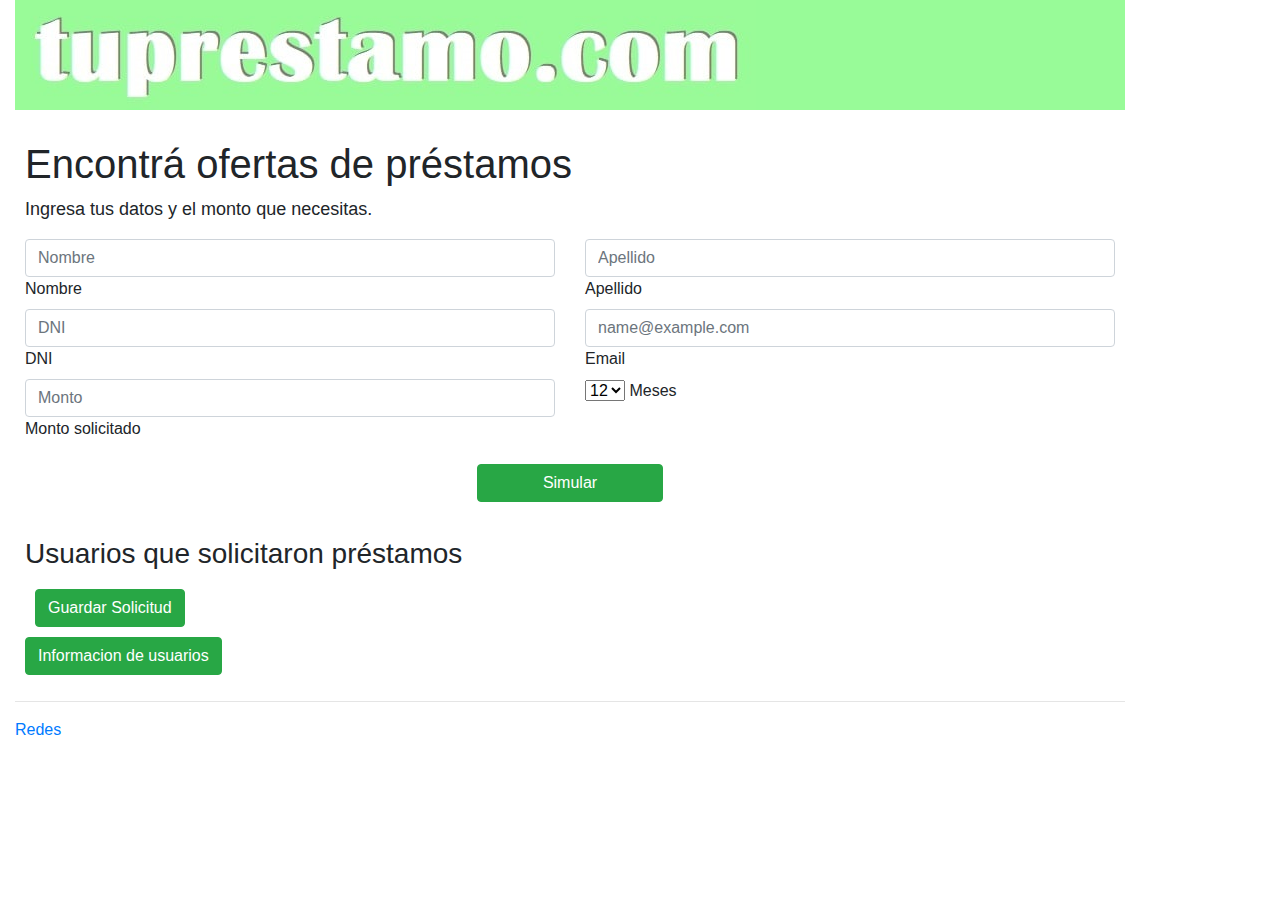
==== index.html @ b1f39bb0 "uso de animaciones con jquery, modelo no definitivo" ====
<!DOCTYPE html>
<html lang="en">
<head>
<meta charset="UTF-8">
<meta http-equiv="X-UA-Compatible" content="IE=edge">
<meta name="viewport" content="width=device-width, initial-scale=1.0">
<!-- CSS --><!-- Bootstrap -->
<link rel="stylesheet" href="css/index.css">
<link href="https://cdn.jsdelivr.net/npm/bootstrap@5.0.1/dist/css/bootstrap.min.css" rel="stylesheet" integrity="sha384-+0n0xVW2eSR5OomGNYDnhzAbDsOXxcvSN1TPprVMTNDbiYZCxYbOOl7+AMvyTG2x" crossorigin="anonymous">
<link rel="stylesheet" href="https://maxcdn.bootstrapcdn.com/bootstrap/4.5.2/css/bootstrap.min.css">  

<title>TuPrestamo.com</title>
</head>
<body class="container no-gutters">
<section class="foto no-gutters">
    <div class="col-6">
        <img src="img/logosimp-min.jpg" alt="logo tuprestamo.com">
    </div>
</section>
<main class="main no-gutters">
    <div class="calculator row g-2">
        <div class="usuarios col-12">
            <h1>Encontrá ofertas de préstamos</h1>
            <p>Ingresa tus datos y el monto que necesitas.</p>
        </div>
        <div class="usuarios col-6">                
            <div class="form-floating">
                <input type="text" class="form-control" id="nombre" placeholder="Nombre">
                <label for="nombre">Nombre</label>
            </div>
        </div>                    
        <div class="usuarios col-6">
            <div class="form-floating">
                <input type="text" class="form-control" id="apellido" placeholder="Apellido">
                <label for="apellido">Apellido</label>
            </div>
        </div>
        <div class="usuarios col-6">
            <div class="form-floating">
                <input type="number" class="form-control" id="dni" placeholder="DNI">
                <label for="number">DNI</label>
            </div>
        </div>
        <div class="usuarios col-6">
            <div class="form-floating">
                <input type="email" class="form-control" id="floatingInput" placeholder="name@example.com">
                <label for="floatingInput">Email</label>
            </div>
        </div>           
        <div class="usuarios col-6">                         
            <div class="form-floating">
                <input type="number" class="form-control" id="mntSlc" placeholder="Monto">
                <label for="mntSlc">Monto solicitado</label>
            </div>
        </div>
        <div class="usuarios col-6">
            <div class="form-floating">
                <select class="form-select" aria-label="Floating label select example" id="opcMes">
                    <option name="cuotas" value="12">12</option>
                    <option name="cuotas" value="18">18</option>
                    <option name="cuotas" value="24">24</option>
                    <option name="cuotas" value="30">30</option>
                    <option name="cuotas" value="36">36</option>
                    <option name="cuotas" value="42">42</option>
                    <option name="cuotas" value="48">48</option>
                </select>
                <label for="opcMes">Meses</label>
            </div>
        </div>          
    </div>
    <section class="contenedor">
        <h3>Usuarios que solicitaron préstamos</h3>
        <div class="hide row">
            <div class="col-8">                
                <div class="contenedorSolicitantes"></div>
            </div>
        </div>  
    </section> 
</main>
<footer>
    <hr>
    <ul>
        <li>
            <a href="#">Redes</a>
        </li>
    </ul>
</footer>
<script src="https://code.jquery.com/jquery-3.6.0.min.js" integrity="sha256-/xUj+3OJU5yExlq6GSYGSHk7tPXikynS7ogEvDej/m4=" crossorigin="anonymous"></script>
<script src="js/index.js"></script>
<!-- <script src="js/nuevo.js"></script> -->

<!-- Bootstrap -->
<script src="https://cdnjs.cloudflare.com/ajax/libs/popper.js/1.16.0/umd/popper.min.js"></script>
<script src="https://ajax.googleapis.com/ajax/libs/jquery/3.5.1/jquery.min.js"></script>
<script src="https://maxcdn.bootstrapcdn.com/bootstrap/4.5.2/js/bootstrap.min.js"></script>
</body>
</html>
---- css/index.css ----
*{
    margin:0%;
    Padding:0%;}
body {
    height: 100%;
    width: 100%;   
}
html {
    margin: 0 !important;
    padding: 0 !important;
}
.padding {
    padding: 0 !important;
}
.foto {
    background-color: rgb(152, 251, 152);
}
.main {  
    padding: 10px;  
    background-color: white;  
}
.calculator {
    display: flex;
    justify-content: space-around;
    margin: 20px;
}
li {
    list-style-type: none;
}
.form-check-label {
    padding: 10px 20px;
}
p {
    margin: 10px 0px 0px 0px;
    font-family: 'Trebuchet MS', 'Lucida Sans Unicode', 'Lucida Grande', 'Lucida Sans', Arial, sans-serif;
    font-size: 18px;
}
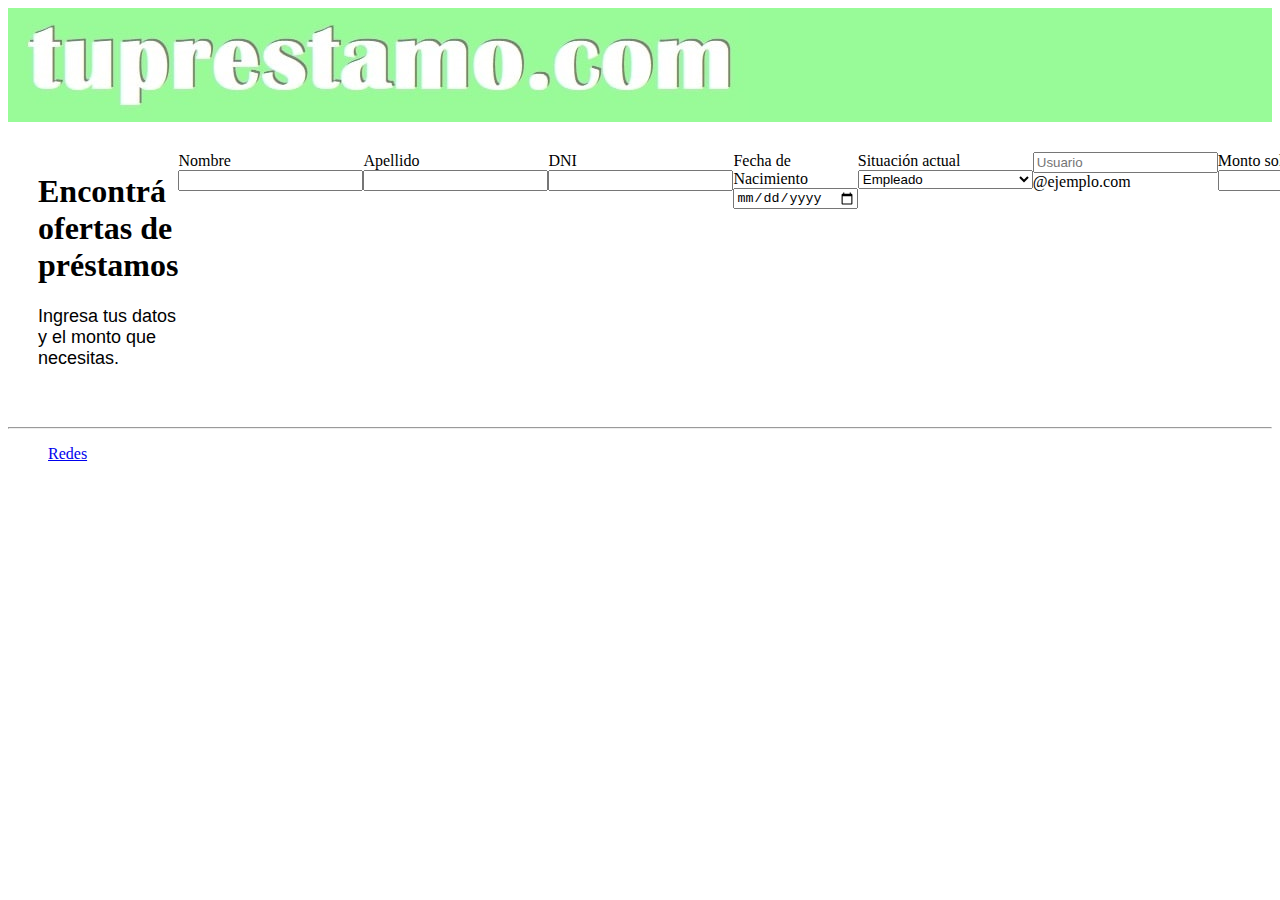
==== commit ae46e2bd: "agregue modal al html. corregi append para que funcione en modal, a revisar. uso de localstorage par" ====
--- a/index.html
+++ b/index.html
@@ -5,57 +5,100 @@
 <meta http-equiv="X-UA-Compatible" content="IE=edge">
 <meta name="viewport" content="width=device-width, initial-scale=1.0">
 <!-- CSS --><!-- Bootstrap -->
+<link rel="stylesheet" href="https://cdn.jsdelivr.net/npm/bootstrap@4.6.0/dist/css/bootstrap.min.css" integrity="sha384-B0vP5xmATw1+K9KRQjQERJvTumQW0nPEzvF6L/Z6nronJ3oUOFUFpCjEUQouq2+l" crossorigin="anonymous">
 <link rel="stylesheet" href="css/index.css">
-<link href="https://cdn.jsdelivr.net/npm/bootstrap@5.0.1/dist/css/bootstrap.min.css" rel="stylesheet" integrity="sha384-+0n0xVW2eSR5OomGNYDnhzAbDsOXxcvSN1TPprVMTNDbiYZCxYbOOl7+AMvyTG2x" crossorigin="anonymous">
-<link rel="stylesheet" href="https://maxcdn.bootstrapcdn.com/bootstrap/4.5.2/css/bootstrap.min.css">  
 
 <title>TuPrestamo.com</title>
 </head>
-<body class="container no-gutters">
-<section class="foto no-gutters">
+<body class="container m-0">
+<nav>
+        <link rel="stylesheet" href="index.html">
+        <link rel="stylesheet" href="search.html">
+    </nav>
+<section class="foto">
     <div class="col-6">
         <img src="img/logosimp-min.jpg" alt="logo tuprestamo.com">
-    </div>
-</section>
-<main class="main no-gutters">
-    <div class="calculator row g-2">
+    </div>    
+</section>    
+<main class="main m-0">
+    <div class="calculator row">
         <div class="usuarios col-12">
-            <h1>Encontrá ofertas de préstamos</h1>
-            <p>Ingresa tus datos y el monto que necesitas.</p>
+            <div id="saludo">
+                <h1>Encontrá ofertas de préstamos</h1>
+                <p>Ingresa tus datos y el monto que necesitas.</p>
+            </div>
         </div>
-        <div class="usuarios col-6">                
-            <div class="form-floating">
-                <input type="text" class="form-control" id="nombre" placeholder="Nombre">
-                <label for="nombre">Nombre</label>
+        <div class="usuarios col-6"> 
+            <div class="input-group mb-3">
+                <div class="input-group-prepend">
+                  <span class="input-group-text" id="inputGroup-sizing-default">Nombre</span>
+                </div>
+                <input type="text" id="nombre" class="form-control" aria-label="Sizing example input" aria-describedby="inputGroup-sizing-default" required>
             </div>
         </div>                    
         <div class="usuarios col-6">
-            <div class="form-floating">
-                <input type="text" class="form-control" id="apellido" placeholder="Apellido">
-                <label for="apellido">Apellido</label>
+            <div class="input-group mb-3">
+                <div class="input-group-prepend">
+                  <span class="input-group-text" id="inputGroup-sizing-default">Apellido</span>
+                </div>
+                <input type="text" id="apellido" class="form-control" aria-label="Sizing example input" aria-describedby="inputGroup-sizing-default" required>
             </div>
         </div>
         <div class="usuarios col-6">
-            <div class="form-floating">
-                <input type="number" class="form-control" id="dni" placeholder="DNI">
-                <label for="number">DNI</label>
+            <div class="input-group mb-3">
+                <div class="input-group-prepend">
+                  <span class="input-group-text" id="inputGroup-sizing-default">DNI</span>
+                </div>
+                <input type="number" id="dni" class="form-control" aria-label="Sizing example input" aria-describedby="inputGroup-sizing-default" required>
+            </div>
+        </div> 
+        <div class="usuarios col-6">
+            <div class="input-group mb-3">
+                <div class="input-group-prepend">
+                  <span class="input-group-text" id="inputGroup-sizing-default">Fecha de Nacimiento</span>
+                </div>
+                <input type="date" id="ncmt" class="form-control" aria-label="Sizing example input" aria-describedby="inputGroup-sizing-default" required>
+            </div>
+        </div>          
+        <div class="usuarios col-6">
+            <div class="input-group mb-3">
+                <div class="input-group-prepend">
+                  <label class="input-group-text" for="inputGroupSelect01" required>Situación actual</label>
+                </div>
+                <select class="custom-select" id="inputGroupSelect01">
+                    <option name="situacion" value="empleado">Empleado</option>
+                    <option name="situacion" value="publico">Empleado Público</option>
+                    <option name="situacion" value="monotributo">Monotributista</option>
+                    <option name="situacion" value="independiente">Trabajador Independiente</option>
+                    <option name="situacion" value="jubilado">Jubilado</option>
+                    <option name="situacion" value="autonomo">Autónomo</option>
+                    <option name="situacion" value="desempleado">Desempleado</option>
+                    <option name="situacion" value="otro">Otro</option>
+                </select>
+              </div>
+        </div>
+        <div class="usuarios col-6">
+            <div class="input-group mb-3">
+                <input type="text" id="mail" class="form-control" placeholder="Usuario" aria-label="Recipient's username" aria-describedby="basic-addon2" required>
+                <div class="input-group-append">
+                  <span class="input-group-text" id="basic-addon2">@ejemplo.com</span>
+                </div>
+              </div>
+        </div>           
+        <div class="usuarios col-6">
+            <div class="input-group mb-3">
+                <div class="input-group-prepend">
+                  <span class="input-group-text" id="inputGroup-sizing-default">Monto solicitado</span>
+                </div>
+                <input type="number" id="mntSlc" class="form-control" aria-label="Sizing example input" aria-describedby="inputGroup-sizing-default" required>
             </div>
         </div>
         <div class="usuarios col-6">
-            <div class="form-floating">
-                <input type="email" class="form-control" id="floatingInput" placeholder="name@example.com">
-                <label for="floatingInput">Email</label>
-            </div>
-        </div>           
-        <div class="usuarios col-6">                         
-            <div class="form-floating">
-                <input type="number" class="form-control" id="mntSlc" placeholder="Monto">
-                <label for="mntSlc">Monto solicitado</label>
-            </div>
-        </div>
-        <div class="usuarios col-6">
-            <div class="form-floating">
-                <select class="form-select" aria-label="Floating label select example" id="opcMes">
+            <div class="input-group mb-3">
+                <div class="input-group-prepend">
+                  <label class="input-group-text" for="inputGroupSelect01" id="opcMes" required>Meses</label>
+                </div>
+                <select class="custom-select" id="inputGroupSelect01">
                     <option name="cuotas" value="12">12</option>
                     <option name="cuotas" value="18">18</option>
                     <option name="cuotas" value="24">24</option>
@@ -64,18 +107,34 @@
                     <option name="cuotas" value="42">42</option>
                     <option name="cuotas" value="48">48</option>
                 </select>
-                <label for="opcMes">Meses</label>
             </div>
-        </div>          
+        
     </div>
-    <section class="contenedor">
-        <h3>Usuarios que solicitaron préstamos</h3>
-        <div class="hide row">
-            <div class="col-8">                
-                <div class="contenedorSolicitantes"></div>
+    <div class="row">
+        <button id="btn" type="button" data-toggle="modal" data-target="#staticBackdrop" class="btn btn-success col" value="Simular" style="margin: 15px 0px;">Simular</button>
+    </div>  
+   
+  <div class="modalbox">
+    <div class="modal fade" id="staticBackdrop" data-backdrop="static" data-keyboard="false" tabindex="-1" aria-labelledby="staticBackdropLabel" aria-hidden="true">
+        <div class="modal-dialog">
+          <div class="modal-content">
+            <div class="modal-header">
+              <h5 class="modal-title" id="staticBackdropLabel">Solicitud de préstamo</h5>
+              <button type="button" class="close" data-dismiss="modal" aria-label="Close">
+                <span aria-hidden="true">&times;</span>
+              </button>
             </div>
-        </div>  
-    </section> 
+            <div id="datos" class="modal-body"></div>
+            <div class="modal-footer">
+                <button type="button" id="btnC" class="btnDatos btn btn-secondary" data-dismiss="modal">Cerrar</button>
+                <button type="button" id="btnG" class="btnDatos btn btn-primary" data-dismiss="modal">Guardar</button>
+            </div>
+          </div>
+        </div>
+    </div>
+  </div>
+
+</div>
 </main>
 <footer>
     <hr>
@@ -86,8 +145,8 @@
     </ul>
 </footer>
 <script src="https://code.jquery.com/jquery-3.6.0.min.js" integrity="sha256-/xUj+3OJU5yExlq6GSYGSHk7tPXikynS7ogEvDej/m4=" crossorigin="anonymous"></script>
-<script src="js/index.js"></script>
-<!-- <script src="js/nuevo.js"></script> -->
+<!-- <script src="js/index.js"></script> -->
+<script src="nuevo.js"></script>
 
 <!-- Bootstrap -->
 <script src="https://cdnjs.cloudflare.com/ajax/libs/popper.js/1.16.0/umd/popper.min.js"></script>
--- a/css/index.css
+++ b/css/index.css
@@ -1,4 +1,4 @@
-*{
+/* *{
     margin:0%;
     Padding:0%;}
 body {
@@ -11,7 +11,7 @@
 }
 .padding {
     padding: 0 !important;
-}
+} */
 .foto {
     background-color: rgb(152, 251, 152);
 }
@@ -34,4 +34,7 @@
     margin: 10px 0px 0px 0px;
     font-family: 'Trebuchet MS', 'Lucida Sans Unicode', 'Lucida Grande', 'Lucida Sans', Arial, sans-serif;
     font-size: 18px;
+}
+#saludo {
+    margin-bottom: 20px;
 }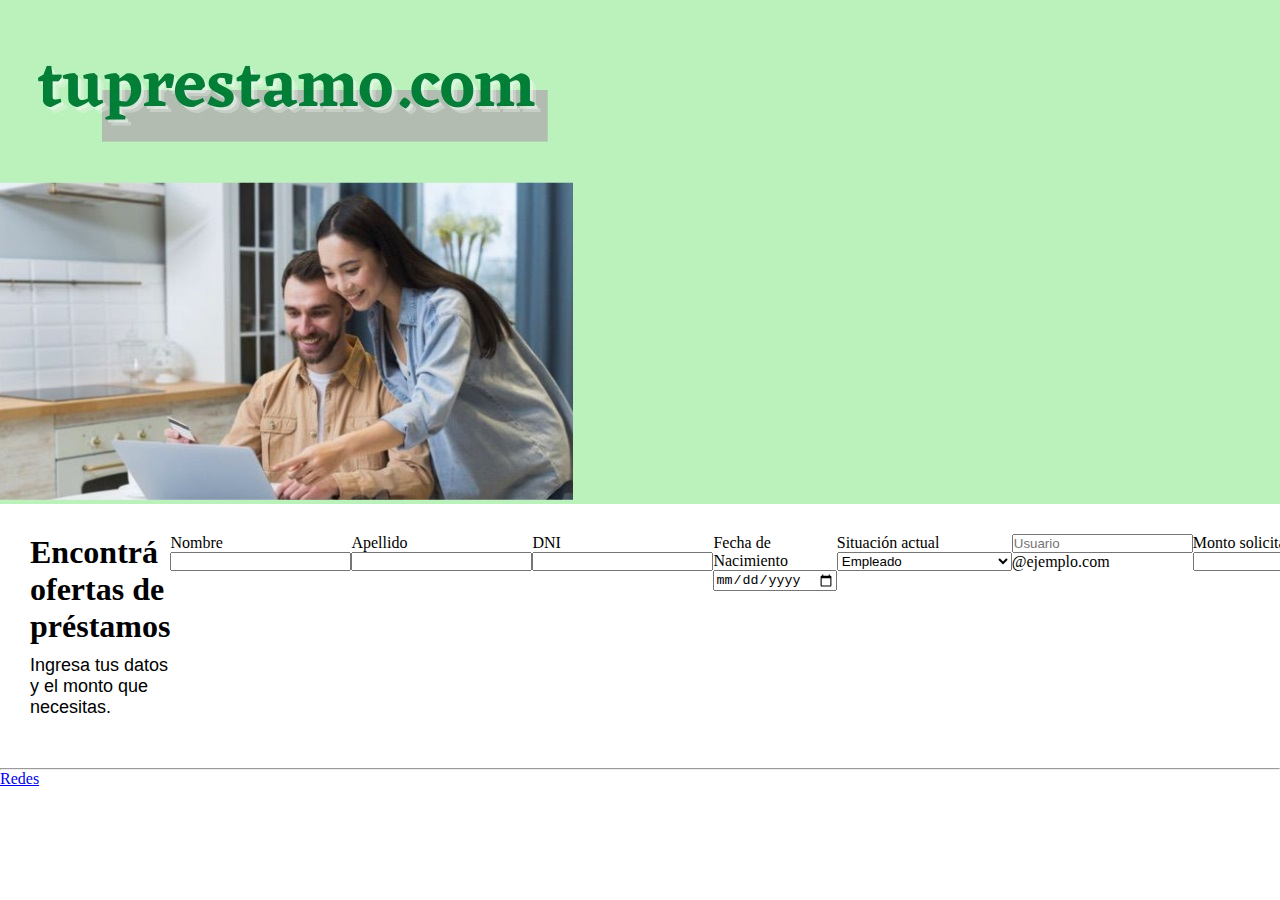
==== commit 2f88471c: "mejore css de" ====
--- a/index.html
+++ b/index.html
@@ -10,17 +10,17 @@
 
 <title>TuPrestamo.com</title>
 </head>
-<body class="container m-0">
+<body class="contenedor row">
 <nav>
-        <link rel="stylesheet" href="index.html">
-        <link rel="stylesheet" href="search.html">
-    </nav>
-<section class="foto">
-    <div class="col-6">
-        <img src="img/logosimp-min.jpg" alt="logo tuprestamo.com">
+    <link rel="stylesheet" href="index.html">
+    <link rel="stylesheet" href="search.html">
+</nav>
+<section class="foto col-6">
+    <div>
+        <img src="img/presta-logo.jpg" alt="logo tuprestamo.com">
     </div>    
 </section>    
-<main class="main m-0">
+<main class="principal col-6">
     <div class="calculator row">
         <div class="usuarios col-12">
             <div id="saludo">
@@ -136,7 +136,7 @@
 
 </div>
 </main>
-<footer>
+<foote class="row">
     <hr>
     <ul>
         <li>
--- a/css/index.css
+++ b/css/index.css
@@ -1,21 +1,15 @@
-/* *{
-    margin:0%;
-    Padding:0%;}
+*{
+    margin:0;
+    padding:0;
+}
 body {
     height: 100%;
     width: 100%;   
 }
-html {
-    margin: 0 !important;
-    padding: 0 !important;
+.foto {
+    background-color: rgb(187, 242, 187);
 }
-.padding {
-    padding: 0 !important;
-} */
-.foto {
-    background-color: rgb(152, 251, 152);
-}
-.main {  
+.principal {  
     padding: 10px;  
     background-color: white;  
 }
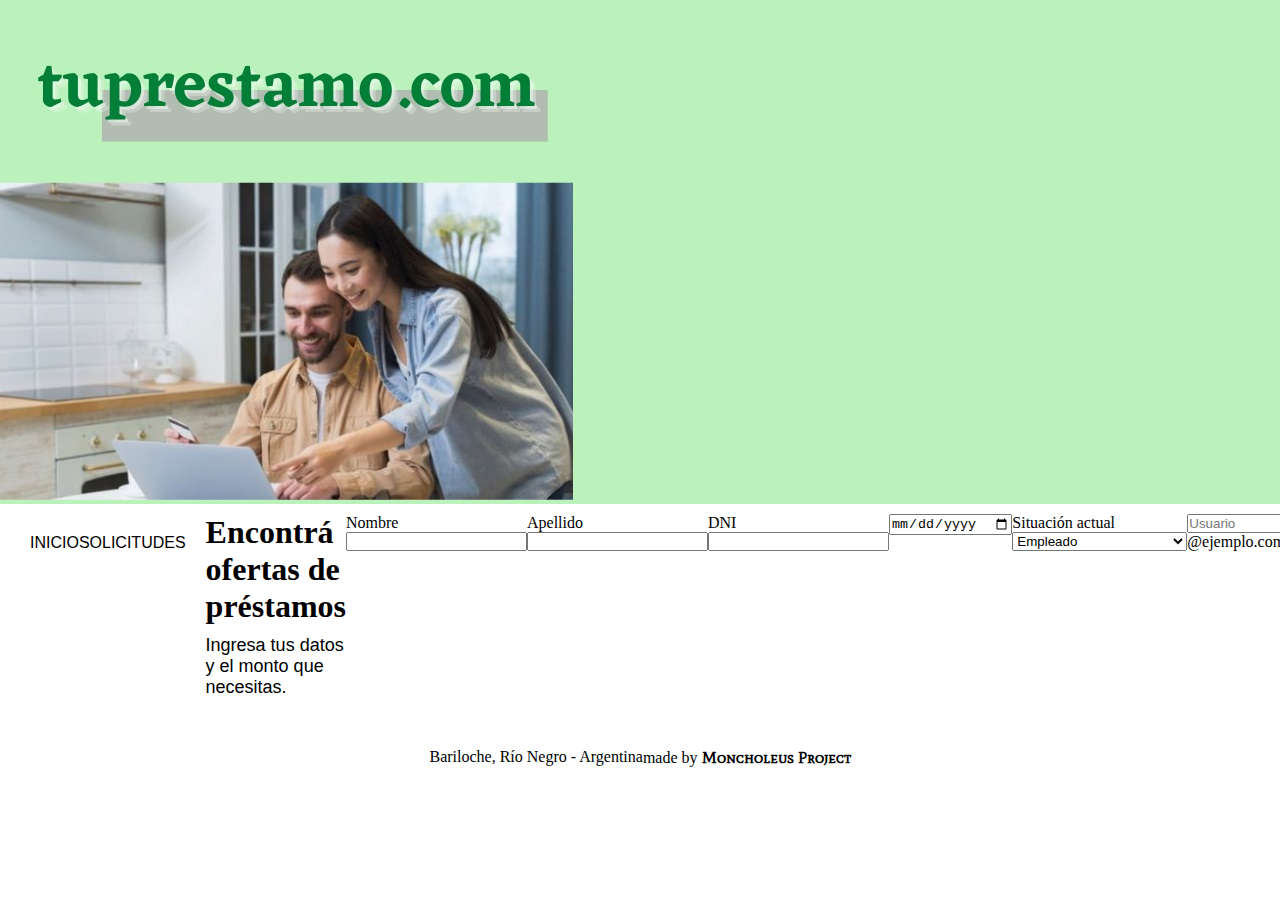
==== commit 323d76ff: "mejoras en css y html" ====
--- a/index.html
+++ b/index.html
@@ -4,6 +4,9 @@
 <meta charset="UTF-8">
 <meta http-equiv="X-UA-Compatible" content="IE=edge">
 <meta name="viewport" content="width=device-width, initial-scale=1.0">
+<!-- Font -->
+<link rel="preconnect" href="https://fonts.gstatic.com">
+<link href="https://fonts.googleapis.com/css2?family=Mate+SC&display=swap" rel="stylesheet">
 <!-- CSS --><!-- Bootstrap -->
 <link rel="stylesheet" href="https://cdn.jsdelivr.net/npm/bootstrap@4.6.0/dist/css/bootstrap.min.css" integrity="sha384-B0vP5xmATw1+K9KRQjQERJvTumQW0nPEzvF6L/Z6nronJ3oUOFUFpCjEUQouq2+l" crossorigin="anonymous">
 <link rel="stylesheet" href="css/index.css">
@@ -11,10 +14,6 @@
 <title>TuPrestamo.com</title>
 </head>
 <body class="contenedor row">
-<nav>
-    <link rel="stylesheet" href="index.html">
-    <link rel="stylesheet" href="search.html">
-</nav>
 <section class="foto col-6">
     <div>
         <img src="img/presta-logo.jpg" alt="logo tuprestamo.com">
@@ -22,10 +21,16 @@
 </section>    
 <main class="principal col-6">
     <div class="calculator row">
+        <div class="col-12">
+            <ul class="enlace">                
+                <li class="col-2"><a href="index.html">Inicio</a></li>
+                <li class="col-2"><a href="search.html">Solicitudes</a></li>
+            </ul>
+        </div>
         <div class="usuarios col-12">
             <div id="saludo">
                 <h1>Encontrá ofertas de préstamos</h1>
-                <p>Ingresa tus datos y el monto que necesitas.</p>
+                <p id="ingreso">Ingresa tus datos y el monto que necesitas.</p>
             </div>
         </div>
         <div class="usuarios col-6"> 
@@ -55,7 +60,7 @@
         <div class="usuarios col-6">
             <div class="input-group mb-3">
                 <div class="input-group-prepend">
-                  <span class="input-group-text" id="inputGroup-sizing-default">Fecha de Nacimiento</span>
+                  <!-- <span class="input-group-text" id="inputGroup-sizing-default">Fecha de Nacimiento</span> -->
                 </div>
                 <input type="date" id="ncmt" class="form-control" aria-label="Sizing example input" aria-describedby="inputGroup-sizing-default" required>
             </div>
@@ -88,7 +93,7 @@
         <div class="usuarios col-6">
             <div class="input-group mb-3">
                 <div class="input-group-prepend">
-                  <span class="input-group-text" id="inputGroup-sizing-default">Monto solicitado</span>
+                  <span class="input-group-text" id="inputGroup-sizing-default">Monto</span>
                 </div>
                 <input type="number" id="mntSlc" class="form-control" aria-label="Sizing example input" aria-describedby="inputGroup-sizing-default" required>
             </div>
@@ -136,13 +141,13 @@
 
 </div>
 </main>
-<foote class="row">
-    <hr>
-    <ul>
-        <li>
-            <a href="#">Redes</a>
-        </li>
-    </ul>
+<footer class="col-12">
+    <div>
+        <ul class="enlace row">
+            <li class="col-3">Bariloche, Río Negro - Argentina</li>
+            <li class="col-3">made by <span class="mp">Moncholeus Project</span></li>
+        </ul>
+    </div>
 </footer>
 <script src="https://code.jquery.com/jquery-3.6.0.min.js" integrity="sha256-/xUj+3OJU5yExlq6GSYGSHk7tPXikynS7ogEvDej/m4=" crossorigin="anonymous"></script>
 <!-- <script src="js/index.js"></script> -->
--- a/css/index.css
+++ b/css/index.css
@@ -1,10 +1,25 @@
-*{
+/* Parece mas chico pero no hay scroll horizontal *{
     margin:0;
     padding:0;
 }
 body {
     height: 100%;
     width: 100%;   
+} */
+/* Copiado de MP */
+* {
+    box-sizing: border-box;
+    margin: 0;
+    padding: 0;
+}
+html {
+    height: 100%;
+}
+body {
+    min-height: 100%;
+}
+.container > * {
+    padding: 10px;
 }
 .foto {
     background-color: rgb(187, 242, 187);
@@ -16,15 +31,32 @@
 .calculator {
     display: flex;
     justify-content: space-around;
-    margin: 20px;
+}
+.enlace {
+    display: flex;
+    flex-direction: row;
+    justify-content: center;
+    margin: 20px 20px;
 }
 li {
-    list-style-type: none;
+    list-style: none;    
 }
-.form-check-label {
-    padding: 10px 20px;
+li a {
+    text-decoration: none;
+    text-transform: uppercase;
+    color: black;
+    font-family: 'Trebuchet MS', 'Lucida Sans Unicode', 'Lucida Grande', 'Lucida Sans', Arial, sans-serif;
 }
-p {
+a:hover {
+    text-shadow: 2px 2px 4px gray;
+    color: black;
+}
+.mp {
+    font-family: 'Mate SC', serif;
+    text-transform: none;
+    font-weight: bold;
+}
+#ingreso {
     margin: 10px 0px 0px 0px;
     font-family: 'Trebuchet MS', 'Lucida Sans Unicode', 'Lucida Grande', 'Lucida Sans', Arial, sans-serif;
     font-size: 18px;
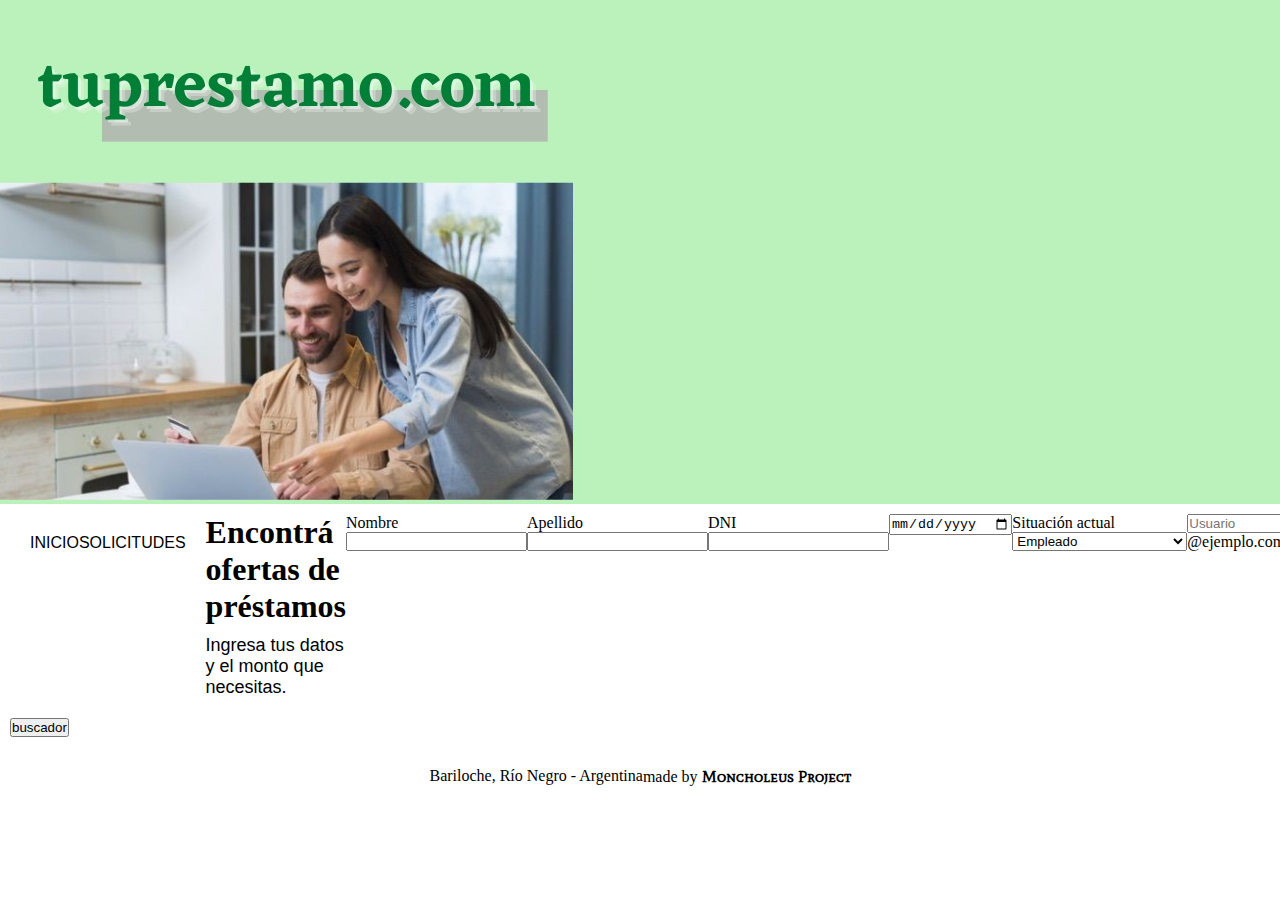
==== commit 2fbe1e1b: "uso de local storage, guardado y borrado de info ahi" ====
--- a/index.html
+++ b/index.html
@@ -20,134 +20,136 @@
     </div>    
 </section>    
 <main class="principal col-6">
+  <form action="" method="POST">
     <div class="calculator row">
-        <div class="col-12">
-            <ul class="enlace">                
-                <li class="col-2"><a href="index.html">Inicio</a></li>
-                <li class="col-2"><a href="search.html">Solicitudes</a></li>
-            </ul>
+      <div class="col-12">
+        <ul class="enlace">
+          <li class="col-2"><a href="index.html">Inicio</a></li>
+          <li class="col-2"><a href="search.html">Solicitudes</a></li>
+        </ul>
+      </div>
+      <div class="usuarios col-12">
+        <div id="saludo">
+          <h1>Encontrá ofertas de préstamos</h1>
+          <p id="ingreso">Ingresa tus datos y el monto que necesitas.</p>
         </div>
-        <div class="usuarios col-12">
-            <div id="saludo">
-                <h1>Encontrá ofertas de préstamos</h1>
-                <p id="ingreso">Ingresa tus datos y el monto que necesitas.</p>
-            </div>
+      </div>
+      <div class="form-group usuarios col-6">
+        <div class="input-group mb-3">
+          <div class="input-group-prepend">
+            <span class="input-group-text" id="inputGroup-sizing-default">Nombre</span>
+          </div>
+          <input type="text" id="nombre" class="form-control" aria-label="Sizing example input" aria-describedby="inputGroup-sizing-default" required>
         </div>
-        <div class="usuarios col-6"> 
-            <div class="input-group mb-3">
-                <div class="input-group-prepend">
-                  <span class="input-group-text" id="inputGroup-sizing-default">Nombre</span>
-                </div>
-                <input type="text" id="nombre" class="form-control" aria-label="Sizing example input" aria-describedby="inputGroup-sizing-default" required>
-            </div>
-        </div>                    
-        <div class="usuarios col-6">
-            <div class="input-group mb-3">
-                <div class="input-group-prepend">
-                  <span class="input-group-text" id="inputGroup-sizing-default">Apellido</span>
-                </div>
-                <input type="text" id="apellido" class="form-control" aria-label="Sizing example input" aria-describedby="inputGroup-sizing-default" required>
-            </div>
+      </div>
+      <div class="form-group usuarios col-6">
+        <div class="input-group mb-3">
+          <div class="input-group-prepend">
+            <span class="input-group-text" id="inputGroup-sizing-default">Apellido</span>
+          </div>
+          <input type="text" id="apellido" class="form-control" aria-label="Sizing example input" aria-describedby="inputGroup-sizing-default" required>
         </div>
-        <div class="usuarios col-6">
-            <div class="input-group mb-3">
-                <div class="input-group-prepend">
-                  <span class="input-group-text" id="inputGroup-sizing-default">DNI</span>
-                </div>
-                <input type="number" id="dni" class="form-control" aria-label="Sizing example input" aria-describedby="inputGroup-sizing-default" required>
-            </div>
-        </div> 
-        <div class="usuarios col-6">
-            <div class="input-group mb-3">
-                <div class="input-group-prepend">
-                  <!-- <span class="input-group-text" id="inputGroup-sizing-default">Fecha de Nacimiento</span> -->
-                </div>
-                <input type="date" id="ncmt" class="form-control" aria-label="Sizing example input" aria-describedby="inputGroup-sizing-default" required>
-            </div>
-        </div>          
-        <div class="usuarios col-6">
-            <div class="input-group mb-3">
-                <div class="input-group-prepend">
-                  <label class="input-group-text" for="inputGroupSelect01" required>Situación actual</label>
-                </div>
-                <select class="custom-select" id="inputGroupSelect01">
-                    <option name="situacion" value="empleado">Empleado</option>
-                    <option name="situacion" value="publico">Empleado Público</option>
-                    <option name="situacion" value="monotributo">Monotributista</option>
-                    <option name="situacion" value="independiente">Trabajador Independiente</option>
-                    <option name="situacion" value="jubilado">Jubilado</option>
-                    <option name="situacion" value="autonomo">Autónomo</option>
-                    <option name="situacion" value="desempleado">Desempleado</option>
-                    <option name="situacion" value="otro">Otro</option>
-                </select>
+      </div>
+      <div class="form-group usuarios col-6">
+        <div class="input-group mb-3">
+          <div class="input-group-prepend">
+            <span class="input-group-text" id="inputGroup-sizing-default">DNI</span>
+          </div>
+          <input type="number" id="dni" class="form-control" aria-label="Sizing example input" aria-describedby="inputGroup-sizing-default" required>
+        </div>
+      </div>
+      <div class="form-group usuarios col-6">
+        <div class="input-group mb-3">
+          <div class="input-group-prepend">
+            <!-- <span class="input-group-text" id="inputGroup-sizing-default">Fecha de Nacimiento</span> -->
+          </div>
+          <input type="date" id="ncmt" class="form-control" aria-label="Sizing example input" aria-describedby="inputGroup-sizing-default" required>
+        </div>
+      </div>
+      <div class="form-group usuarios col-6">
+        <div class="input-group mb-3">
+          <div class="input-group-prepend">
+            <label class="input-group-text" for="inputGroupSelect02">Situación actual</label>
+          </div>
+          <select class="custom-select" id="inputGroupSelect02">
+              <option name="situacion" value="empleado">Empleado</option>
+              <option name="situacion" value="publico">Empleado Público</option>
+              <option name="situacion" value="monotributo">Monotributista</option>
+              <option name="situacion" value="independiente">Trabajador Independiente</option>
+              <option name="situacion" value="jubilado">Jubilado</option>
+              <option name="situacion" value="autonomo">Autónomo</option>
+              <option name="situacion" value="desempleado">Desempleado</option>
+              <option name="situacion" value="otro">Otro</option>
+          </select>
+          </div>
+      </div>
+      <div class="form-group usuarios col-6">
+        <div class="input-group mb-3">
+          <input type="text" id="mail" class="form-control" placeholder="Usuario" aria-label="Recipient's username" aria-describedby="basic-addon2" required>
+          <div class="input-group-append">
+            <span class="input-group-text" id="basic-addon2">@ejemplo.com</span>
+          </div>
+          </div>
+      </div>
+      <div class="form-group usuarios col-6">
+        <div class="input-group mb-3">
+          <div class="input-group-prepend">
+            <span class="input-group-text" id="inputGroup-sizing-default">Monto</span>
+          </div>
+          <input type="number" id="mntSlc" class="form-control" aria-label="Sizing example input" aria-describedby="inputGroup-sizing-default" required>
+        </div>
+      </div>
+      <div class="form-group usuarios col-6">
+        <div class="input-group mb-3">
+          <div class="input-group-prepend">
+            <label class="input-group-text" for="inputGroupSelect01" id="opcMes">Meses</label>
+          </div>
+          <select class="custom-select" id="inputGroupSelect01">
+              <option name="cuotas" value="12">12</option>
+              <option name="cuotas" value="18">18</option>
+              <option name="cuotas" value="24">24</option>
+              <option name="cuotas" value="30">30</option>
+              <option name="cuotas" value="36">36</option>
+              <option name="cuotas" value="42">42</option>
+              <option name="cuotas" value="48">48</option>
+          </select>
+        </div>
+      </div>
+    <div class="row">
+      <input type="submit" id="btn"  data-toggle="modal" data-target="#staticBackdrop" class="btn btn-success col" value="Solicitar" style="margin: 15px 0px;">
+    </div>
+      <div class="modalbox">
+        <div class="modal fade" id="staticBackdrop" data-backdrop="static" data-keyboard="false" tabindex="-1" aria-labelledby="staticBackdropLabel" aria-hidden="true">
+          <div class="modal-dialog">
+            <div class="modal-content">
+              <div class="modal-header">
+                <h5 class="modal-title" id="staticBackdropLabel">Solicitud de préstamo</h5>
+                <button type="button" class="close" data-dismiss="modal" aria-label="Close">
+                  <span aria-hidden="true">&times;</span>
+                </button>
               </div>
-        </div>
-        <div class="usuarios col-6">
-            <div class="input-group mb-3">
-                <input type="text" id="mail" class="form-control" placeholder="Usuario" aria-label="Recipient's username" aria-describedby="basic-addon2" required>
-                <div class="input-group-append">
-                  <span class="input-group-text" id="basic-addon2">@ejemplo.com</span>
-                </div>
+              <div id="datos" class="modal-body"></div>
+              <div class="modal-footer">
+                  <button type="button" id="btnC" class="btnDatos btn btn-secondary" data-dismiss="modal">Cancelar</button>
+                  <button type="button" id="btnG" class="btnDatos btn btn-primary" data-dismiss="modal">Confirmar</button>
               </div>
-        </div>           
-        <div class="usuarios col-6">
-            <div class="input-group mb-3">
-                <div class="input-group-prepend">
-                  <span class="input-group-text" id="inputGroup-sizing-default">Monto</span>
-                </div>
-                <input type="number" id="mntSlc" class="form-control" aria-label="Sizing example input" aria-describedby="inputGroup-sizing-default" required>
-            </div>
-        </div>
-        <div class="usuarios col-6">
-            <div class="input-group mb-3">
-                <div class="input-group-prepend">
-                  <label class="input-group-text" for="inputGroupSelect01" id="opcMes" required>Meses</label>
-                </div>
-                <select class="custom-select" id="inputGroupSelect01">
-                    <option name="cuotas" value="12">12</option>
-                    <option name="cuotas" value="18">18</option>
-                    <option name="cuotas" value="24">24</option>
-                    <option name="cuotas" value="30">30</option>
-                    <option name="cuotas" value="36">36</option>
-                    <option name="cuotas" value="42">42</option>
-                    <option name="cuotas" value="48">48</option>
-                </select>
-            </div>
-        
-    </div>
-    <div class="row">
-        <button id="btn" type="button" data-toggle="modal" data-target="#staticBackdrop" class="btn btn-success col" value="Simular" style="margin: 15px 0px;">Simular</button>
-    </div>  
-   
-  <div class="modalbox">
-    <div class="modal fade" id="staticBackdrop" data-backdrop="static" data-keyboard="false" tabindex="-1" aria-labelledby="staticBackdropLabel" aria-hidden="true">
-        <div class="modal-dialog">
-          <div class="modal-content">
-            <div class="modal-header">
-              <h5 class="modal-title" id="staticBackdropLabel">Solicitud de préstamo</h5>
-              <button type="button" class="close" data-dismiss="modal" aria-label="Close">
-                <span aria-hidden="true">&times;</span>
-              </button>
-            </div>
-            <div id="datos" class="modal-body"></div>
-            <div class="modal-footer">
-                <button type="button" id="btnC" class="btnDatos btn btn-secondary" data-dismiss="modal">Cerrar</button>
-                <button type="button" id="btnG" class="btnDatos btn btn-primary" data-dismiss="modal">Guardar</button>
             </div>
           </div>
         </div>
+      </div>
     </div>
+  </form>
+  <div class="buscador">
+    <button id="btn1">buscador</button>
   </div>
-
-</div>
 </main>
 <footer class="col-12">
-    <div>
-        <ul class="enlace row">
-            <li class="col-3">Bariloche, Río Negro - Argentina</li>
-            <li class="col-3">made by <span class="mp">Moncholeus Project</span></li>
-        </ul>
-    </div>
+  <div>
+    <ul class="enlace row">
+      <li class="col-3">Bariloche, Río Negro - Argentina</li>
+      <li class="col-3">made by <span class="mp">Moncholeus Project</span></li>
+    </ul>
+  </div>
 </footer>
 <script src="https://code.jquery.com/jquery-3.6.0.min.js" integrity="sha256-/xUj+3OJU5yExlq6GSYGSHk7tPXikynS7ogEvDej/m4=" crossorigin="anonymous"></script>
 <!-- <script src="js/index.js"></script> -->
--- a/css/index.css
+++ b/css/index.css
@@ -1,14 +1,4 @@
-/* Parece mas chico pero no hay scroll horizontal *{
-    margin:0;
-    padding:0;
-}
-body {
-    height: 100%;
-    width: 100%;   
-} */
-/* Copiado de MP */
 * {
-    box-sizing: border-box;
     margin: 0;
     padding: 0;
 }
@@ -16,7 +6,8 @@
     height: 100%;
 }
 body {
-    min-height: 100%;
+    height: 100%;
+    width: 100%;
 }
 .container > * {
     padding: 10px;
@@ -24,9 +15,10 @@
 .foto {
     background-color: rgb(187, 242, 187);
 }
-.principal {  
+.principal { 
     padding: 10px;  
-    background-color: white;  
+    background-color: white; 
+    height: auto; 
 }
 .calculator {
     display: flex;
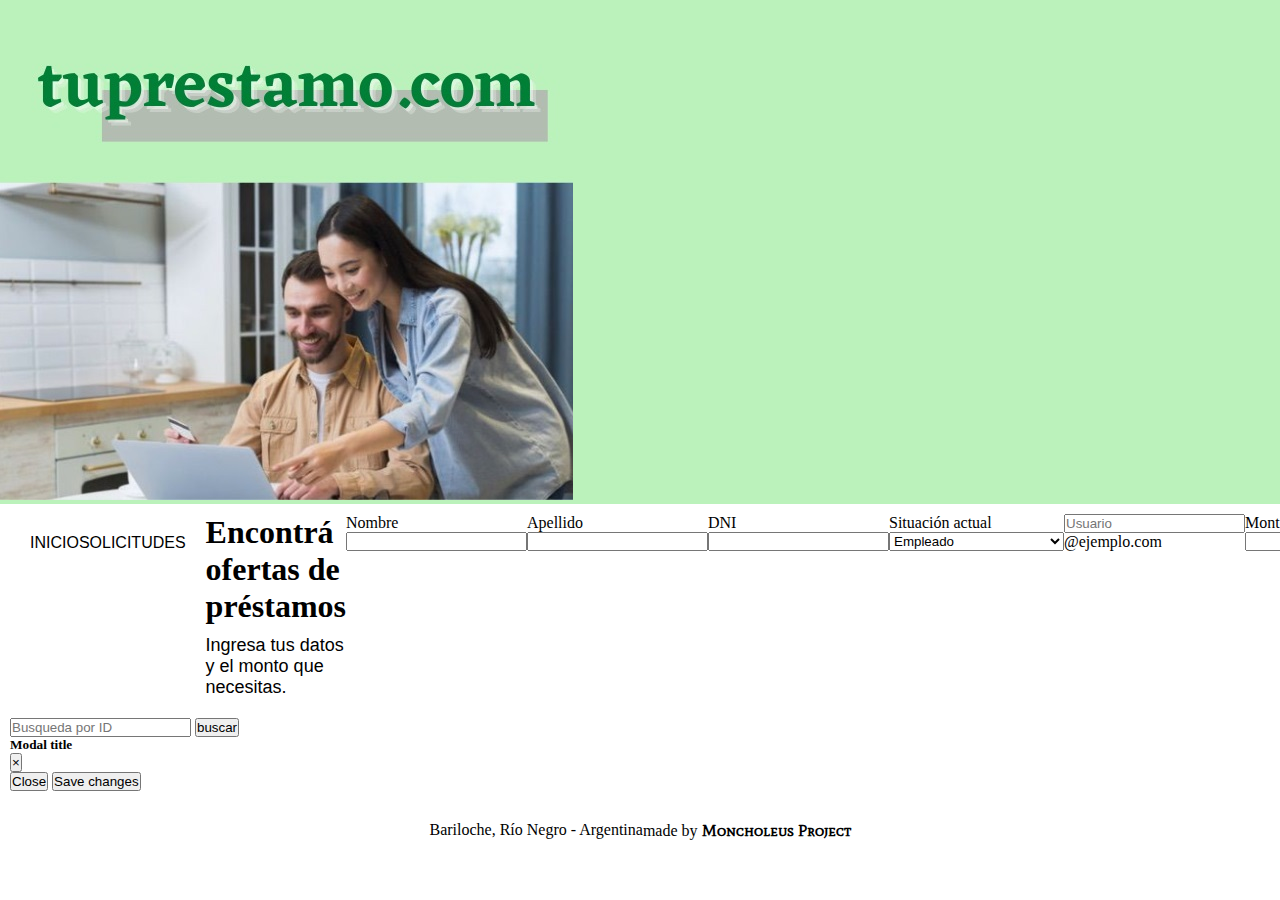
==== commit d372ce14: "agregue buscador de local storage, busca pro nro de id y muestra en pantalla en ventana modal. funci" ====
--- a/index.html
+++ b/index.html
@@ -20,7 +20,7 @@
     </div>    
 </section>    
 <main class="principal col-6">
-  <form action="" method="POST">
+  <form action="">
     <div class="calculator row">
       <div class="col-12">
         <ul class="enlace">
@@ -56,14 +56,6 @@
             <span class="input-group-text" id="inputGroup-sizing-default">DNI</span>
           </div>
           <input type="number" id="dni" class="form-control" aria-label="Sizing example input" aria-describedby="inputGroup-sizing-default" required>
-        </div>
-      </div>
-      <div class="form-group usuarios col-6">
-        <div class="input-group mb-3">
-          <div class="input-group-prepend">
-            <!-- <span class="input-group-text" id="inputGroup-sizing-default">Fecha de Nacimiento</span> -->
-          </div>
-          <input type="date" id="ncmt" class="form-control" aria-label="Sizing example input" aria-describedby="inputGroup-sizing-default" required>
         </div>
       </div>
       <div class="form-group usuarios col-6">
@@ -115,8 +107,8 @@
           </select>
         </div>
       </div>
-    <div class="row">
-      <input type="submit" id="btn"  data-toggle="modal" data-target="#staticBackdrop" class="btn btn-success col" value="Solicitar" style="margin: 15px 0px;">
+    <div class="form-group usuarios col-6">
+      <input type="submit" id="btn" data-toggle="modal" data-target="#staticBackdrop" class="btn btn-success col" value="Solicitar">
     </div>
       <div class="modalbox">
         <div class="modal fade" id="staticBackdrop" data-backdrop="static" data-keyboard="false" tabindex="-1" aria-labelledby="staticBackdropLabel" aria-hidden="true">
@@ -130,18 +122,47 @@
               </div>
               <div id="datos" class="modal-body"></div>
               <div class="modal-footer">
-                  <button type="button" id="btnC" class="btnDatos btn btn-secondary" data-dismiss="modal">Cancelar</button>
-                  <button type="button" id="btnG" class="btnDatos btn btn-primary" data-dismiss="modal">Confirmar</button>
+                  <input type="reset" id="btnC" class="btn btn-secondary btnDatos" data-dismiss="modal"></input>
+                  <input type="submit" id="btnG" class="btn btn-primary btnDatos" data-dismiss="modal"></inpu>
               </div>
             </div>
           </div>
         </div>
       </div>
     </div>
+    <!-- Button trigger modal Buscador -->
+    <input type="number" id="busqueda" placeholder="Busqueda por ID">
+<button type="button" id="btnModal" class="btn btn-primary" data-toggle="modal" data-target="#exampleModal">
+  buscar
+</button>
+
+<!-- Modal Buscador-->
+<div class="modal fade" id="exampleModal" tabindex="-1" aria-labelledby="exampleModalLabel" aria-hidden="true">
+  <div class="modal-dialog">
+    <div class="modal-content">
+      <div class="modal-header">
+        <h5 class="modal-title" id="exampleModalLabel">Modal title</h5>
+        <button type="button" class="close" data-dismiss="modal" aria-label="Close">
+          <span aria-hidden="true">&times;</span>
+        </button>
+      </div>
+      <div id="bsqMdl" class="modal-body">
+        
+      </div>
+      <div class="modal-footer">
+        <button type="button" class="btn btn-secondary" data-dismiss="modal">Close</button>
+        <button type="button" class="btn btn-primary">Save changes</button>
+      </div>
+    </div>
+  </div>
+</div>
+<!-- Version antes de prueba de modal -->
+    <!-- <div class="buscador row"> 
+      <div class="col"><input type="number" id="busca" class="form-control" aria-label="Sizing example input" aria-describedby="inputGroup-sizing-default" placeholder="Buscar por ID o DNI" required></div>
+      <div class="col"><input type="submit" name="" id="btn1"></div>
+      <div class="col"><button type="submit" id="btn1" class="btn btn-outline-success">Buscador</button></div>
+    </div> -->
   </form>
-  <div class="buscador">
-    <button id="btn1">buscador</button>
-  </div>
 </main>
 <footer class="col-12">
   <div>
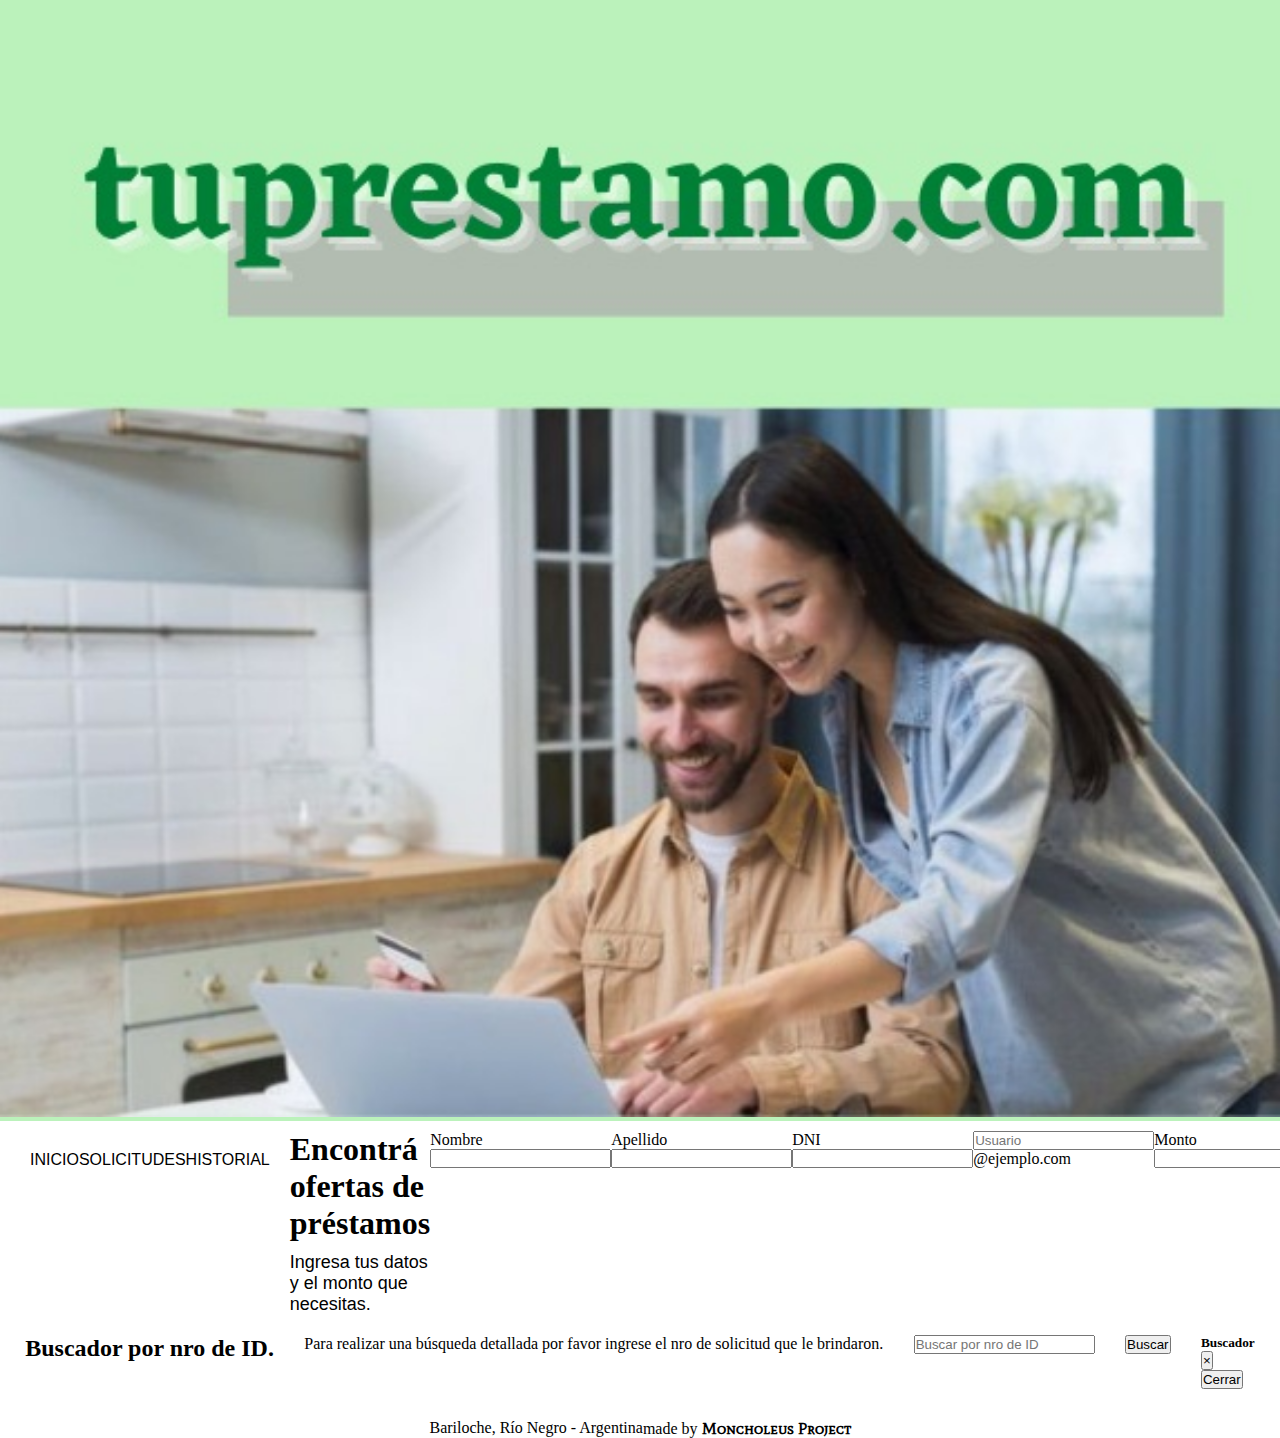
==== commit 0dad97c9: "JS finalizado, uso de localstorage y ajax para ver info guardad, revision de css para entregar" ====
--- a/index.html
+++ b/index.html
@@ -14,155 +14,136 @@
 <title>TuPrestamo.com</title>
 </head>
 <body class="contenedor row">
-<section class="foto col-6">
+<section class="foto col-5">
     <div>
         <img src="img/presta-logo.jpg" alt="logo tuprestamo.com">
     </div>    
 </section>    
-<main class="principal col-6">
-  <form action="">
-    <div class="calculator row">
-      <div class="col-12">
-        <ul class="enlace">
-          <li class="col-2"><a href="index.html">Inicio</a></li>
-          <li class="col-2"><a href="search.html">Solicitudes</a></li>
-        </ul>
-      </div>
-      <div class="usuarios col-12">
-        <div id="saludo">
-          <h1>Encontrá ofertas de préstamos</h1>
-          <p id="ingreso">Ingresa tus datos y el monto que necesitas.</p>
+<main class="principal col-7">
+    <form action=""><!-- Form Solcitudes -->
+        <div class="calculator row">
+            <div class="col-12">
+                <ul class="enlace">
+                <li class="col-4"><a href="index.html">Inicio</a></li>
+                <li class="col-4"><a href="search.html">Solicitudes</a></li>
+                <li class="col-4"><a href="history.html">Historial</a></li>
+                </ul>
+            </div>
+            <div class="usuarios col-12">
+                <div id="saludo">
+                <h1>Encontrá ofertas de préstamos</h1>
+                <p id="ingreso">Ingresa tus datos y el monto que necesitas.</p>
+                </div>
+            </div>
+            <div class="form-group usuarios col-6">
+                <div class="input-group mb-3">
+                <div class="input-group-prepend">
+                    <span class="input-group-text" id="inputGroup-sizing-default">Nombre</span>
+                </div>
+                <input type="text" id="nombre" class="form-control" aria-label="Sizing example input" aria-describedby="inputGroup-sizing-default" required>
+                </div>
+            </div>
+            <div class="form-group usuarios col-6">
+                <div class="input-group mb-3">
+                <div class="input-group-prepend">
+                    <span class="input-group-text" id="inputGroup-sizing-default">Apellido</span>
+                </div>
+                <input type="text" id="apellido" class="form-control" aria-label="Sizing example input" aria-describedby="inputGroup-sizing-default" required>
+                </div>
+            </div>
+            <div class="form-group usuarios col-6">
+                <div class="input-group mb-3">
+                <div class="input-group-prepend">
+                    <span class="input-group-text" id="inputGroup-sizing-default">DNI</span>
+                </div>
+                <input type="number" id="dni" class="form-control" aria-label="Sizing example input" aria-describedby="inputGroup-sizing-default" required>
+                </div>
+            </div>
+            <div class="form-group usuarios col-6">
+                <div class="input-group mb-3">
+                <input type="text" id="mail" class="form-control" placeholder="Usuario" aria-label="Recipient's username" aria-describedby="basic-addon2" required>
+                <div class="input-group-append">
+                    <span class="input-group-text" id="basic-addon2">@ejemplo.com</span>
+                </div>
+                </div>
+            </div>
+            <div class="form-group usuarios col-6">
+                <div class="input-group mb-3">
+                <div class="input-group-prepend">
+                    <span class="input-group-text" id="inputGroup-sizing-default">Monto</span>
+                </div>
+                <input type="number" id="mntSlc" class="form-control" aria-label="Sizing example input" aria-describedby="inputGroup-sizing-default" required>
+                </div>
+            </div>
+            <div class="form-group usuarios col-6">
+                <div class="input-group mb-3">
+                <div class="input-group-prepend">
+                    <label class="input-group-text" for="inputGroupSelect01" id="opcMes">Meses</label>
+                </div>
+                <select class="custom-select" id="inputGroupSelect01">
+                    <option name="cuotas" value="12">12</option>
+                    <option name="cuotas" value="18">18</option>
+                    <option name="cuotas" value="24">24</option>
+                    <option name="cuotas" value="30">30</option>
+                    <option name="cuotas" value="36">36</option>
+                    <option name="cuotas" value="42">42</option>
+                    <option name="cuotas" value="48">48</option>
+                </select>
+                </div>
+            </div>
+            <div class="form-group usuarios col-6">
+            <input type="submit" id="btn" data-toggle="modal" data-target="#staticBackdrop" class="btn btn-success" value="Solicitar">
+            </div>
+            <div class="modalbox">
+                <div class="modal fade" id="staticBackdrop" data-backdrop="static" data-keyboard="false" tabindex="-1" aria-labelledby="staticBackdropLabel" aria-hidden="true">
+                <div class="modal-dialog">
+                    <div class="modal-content">
+                    <div class="modal-header">
+                        <h5 class="modal-title" id="staticBackdropLabel">Solicitud de préstamo</h5>
+                        <button type="button" class="close" data-dismiss="modal" aria-label="Close">
+                        <span aria-hidden="true">&times;</span>
+                        </button>
+                    </div>
+                    <div id="datos" class="modal-body"></div>
+                    <div class="modal-footer">
+                        <input type="reset" id="btnC" class="btn btn-secondary btnDatos" data-dismiss="modal"></input>
+                        <input type="submit" id="btnG" class="btn btn-primary btnDatos" data-dismiss="modal"></inpu>
+                    </div>
+                    </div>
+                </div>
+                </div>
+            </div>
         </div>
-      </div>
-      <div class="form-group usuarios col-6">
-        <div class="input-group mb-3">
-          <div class="input-group-prepend">
-            <span class="input-group-text" id="inputGroup-sizing-default">Nombre</span>
-          </div>
-          <input type="text" id="nombre" class="form-control" aria-label="Sizing example input" aria-describedby="inputGroup-sizing-default" required>
+    </form>        
+        
+    <div class="calculator row"> <!-- Buscador por nro ID -->
+        <h2>Buscador por nro de ID.</h2>
+        <p>Para realizar una búsqueda detallada por favor ingrese el nro de solicitud que le brindaron.</p>
+        <!-- MODAL -->
+        <!-- Button trigger modal -->
+        <div class="col-6"><input type="number" id="busca" class="form-control" aria-label="Sizing example input" aria-describedby="inputGroup-sizing-default" placeholder="Buscar por nro de ID" required></div>
+        <div class="col-6"><button type="button" id="btnModal" class="btn btn-primary" data-toggle="modal" data-target="#exampleModal">Buscar</button></div>
+        
+        <!-- Modal -->
+        <div class="modal fade" id="exampleModal" tabindex="-1" aria-labelledby="exampleModalLabel" aria-hidden="true">
+            <div class="modal-dialog">
+            <div class="modal-content">
+                <div class="modal-header">
+                <h5 class="modal-title" id="exampleModalLabel">Buscador</h5>
+                <button type="button" class="close" data-dismiss="modal" aria-label="Close">
+                    <span aria-hidden="true">&times;</span>
+                </button>
+                </div>
+                <div class="modal-body2">
+                </div>
+                <div class="modal-footer">
+                <button type="button" class="btn btn-secondary btnBusca" data-dismiss="modal">Cerrar</button>                
+                </div>
+            </div>
+            </div>
         </div>
-      </div>
-      <div class="form-group usuarios col-6">
-        <div class="input-group mb-3">
-          <div class="input-group-prepend">
-            <span class="input-group-text" id="inputGroup-sizing-default">Apellido</span>
-          </div>
-          <input type="text" id="apellido" class="form-control" aria-label="Sizing example input" aria-describedby="inputGroup-sizing-default" required>
-        </div>
-      </div>
-      <div class="form-group usuarios col-6">
-        <div class="input-group mb-3">
-          <div class="input-group-prepend">
-            <span class="input-group-text" id="inputGroup-sizing-default">DNI</span>
-          </div>
-          <input type="number" id="dni" class="form-control" aria-label="Sizing example input" aria-describedby="inputGroup-sizing-default" required>
-        </div>
-      </div>
-      <div class="form-group usuarios col-6">
-        <div class="input-group mb-3">
-          <div class="input-group-prepend">
-            <label class="input-group-text" for="inputGroupSelect02">Situación actual</label>
-          </div>
-          <select class="custom-select" id="inputGroupSelect02">
-              <option name="situacion" value="empleado">Empleado</option>
-              <option name="situacion" value="publico">Empleado Público</option>
-              <option name="situacion" value="monotributo">Monotributista</option>
-              <option name="situacion" value="independiente">Trabajador Independiente</option>
-              <option name="situacion" value="jubilado">Jubilado</option>
-              <option name="situacion" value="autonomo">Autónomo</option>
-              <option name="situacion" value="desempleado">Desempleado</option>
-              <option name="situacion" value="otro">Otro</option>
-          </select>
-          </div>
-      </div>
-      <div class="form-group usuarios col-6">
-        <div class="input-group mb-3">
-          <input type="text" id="mail" class="form-control" placeholder="Usuario" aria-label="Recipient's username" aria-describedby="basic-addon2" required>
-          <div class="input-group-append">
-            <span class="input-group-text" id="basic-addon2">@ejemplo.com</span>
-          </div>
-          </div>
-      </div>
-      <div class="form-group usuarios col-6">
-        <div class="input-group mb-3">
-          <div class="input-group-prepend">
-            <span class="input-group-text" id="inputGroup-sizing-default">Monto</span>
-          </div>
-          <input type="number" id="mntSlc" class="form-control" aria-label="Sizing example input" aria-describedby="inputGroup-sizing-default" required>
-        </div>
-      </div>
-      <div class="form-group usuarios col-6">
-        <div class="input-group mb-3">
-          <div class="input-group-prepend">
-            <label class="input-group-text" for="inputGroupSelect01" id="opcMes">Meses</label>
-          </div>
-          <select class="custom-select" id="inputGroupSelect01">
-              <option name="cuotas" value="12">12</option>
-              <option name="cuotas" value="18">18</option>
-              <option name="cuotas" value="24">24</option>
-              <option name="cuotas" value="30">30</option>
-              <option name="cuotas" value="36">36</option>
-              <option name="cuotas" value="42">42</option>
-              <option name="cuotas" value="48">48</option>
-          </select>
-        </div>
-      </div>
-    <div class="form-group usuarios col-6">
-      <input type="submit" id="btn" data-toggle="modal" data-target="#staticBackdrop" class="btn btn-success col" value="Solicitar">
     </div>
-      <div class="modalbox">
-        <div class="modal fade" id="staticBackdrop" data-backdrop="static" data-keyboard="false" tabindex="-1" aria-labelledby="staticBackdropLabel" aria-hidden="true">
-          <div class="modal-dialog">
-            <div class="modal-content">
-              <div class="modal-header">
-                <h5 class="modal-title" id="staticBackdropLabel">Solicitud de préstamo</h5>
-                <button type="button" class="close" data-dismiss="modal" aria-label="Close">
-                  <span aria-hidden="true">&times;</span>
-                </button>
-              </div>
-              <div id="datos" class="modal-body"></div>
-              <div class="modal-footer">
-                  <input type="reset" id="btnC" class="btn btn-secondary btnDatos" data-dismiss="modal"></input>
-                  <input type="submit" id="btnG" class="btn btn-primary btnDatos" data-dismiss="modal"></inpu>
-              </div>
-            </div>
-          </div>
-        </div>
-      </div>
-    </div>
-    <!-- Button trigger modal Buscador -->
-    <input type="number" id="busqueda" placeholder="Busqueda por ID">
-<button type="button" id="btnModal" class="btn btn-primary" data-toggle="modal" data-target="#exampleModal">
-  buscar
-</button>
-
-<!-- Modal Buscador-->
-<div class="modal fade" id="exampleModal" tabindex="-1" aria-labelledby="exampleModalLabel" aria-hidden="true">
-  <div class="modal-dialog">
-    <div class="modal-content">
-      <div class="modal-header">
-        <h5 class="modal-title" id="exampleModalLabel">Modal title</h5>
-        <button type="button" class="close" data-dismiss="modal" aria-label="Close">
-          <span aria-hidden="true">&times;</span>
-        </button>
-      </div>
-      <div id="bsqMdl" class="modal-body">
         
-      </div>
-      <div class="modal-footer">
-        <button type="button" class="btn btn-secondary" data-dismiss="modal">Close</button>
-        <button type="button" class="btn btn-primary">Save changes</button>
-      </div>
-    </div>
-  </div>
-</div>
-<!-- Version antes de prueba de modal -->
-    <!-- <div class="buscador row"> 
-      <div class="col"><input type="number" id="busca" class="form-control" aria-label="Sizing example input" aria-describedby="inputGroup-sizing-default" placeholder="Buscar por ID o DNI" required></div>
-      <div class="col"><input type="submit" name="" id="btn1"></div>
-      <div class="col"><button type="submit" id="btn1" class="btn btn-outline-success">Buscador</button></div>
-    </div> -->
-  </form>
 </main>
 <footer class="col-12">
   <div>
@@ -173,8 +154,8 @@
   </div>
 </footer>
 <script src="https://code.jquery.com/jquery-3.6.0.min.js" integrity="sha256-/xUj+3OJU5yExlq6GSYGSHk7tPXikynS7ogEvDej/m4=" crossorigin="anonymous"></script>
-<!-- <script src="js/index.js"></script> -->
-<script src="nuevo.js"></script>
+<script src="js/index.js"></script>
+<!-- <script src="demo.js"></script> -->
 
 <!-- Bootstrap -->
 <script src="https://cdnjs.cloudflare.com/ajax/libs/popper.js/1.16.0/umd/popper.min.js"></script>
--- a/css/index.css
+++ b/css/index.css
@@ -14,11 +14,18 @@
 }
 .foto {
     background-color: rgb(187, 242, 187);
+    padding: 0%;
 }
 .principal { 
     padding: 10px;  
     background-color: white; 
     height: auto; 
+}
+.divPendientes {
+    height: auto;
+} 
+.divHistorico{
+    height: auto;
 }
 .calculator {
     display: flex;
@@ -31,7 +38,7 @@
     margin: 20px 20px;
 }
 li {
-    list-style: none;    
+    list-style: none;
 }
 li a {
     text-decoration: none;
@@ -55,4 +62,23 @@
 }
 #saludo {
     margin-bottom: 20px;
+}
+img {
+    width: 100%;
+}
+#btnPendiente {
+    margin: 50px 0px 0px 0px;
+    display: flex;
+    justify-content: left;
+}
+#btnHistorico {
+    margin: 50px 0px 0px 0px;
+    display: flex;
+    justify-content: left;
+}
+.tabla {
+    width: 100%;
+}
+.tabla2 {
+    width: 100%;
 }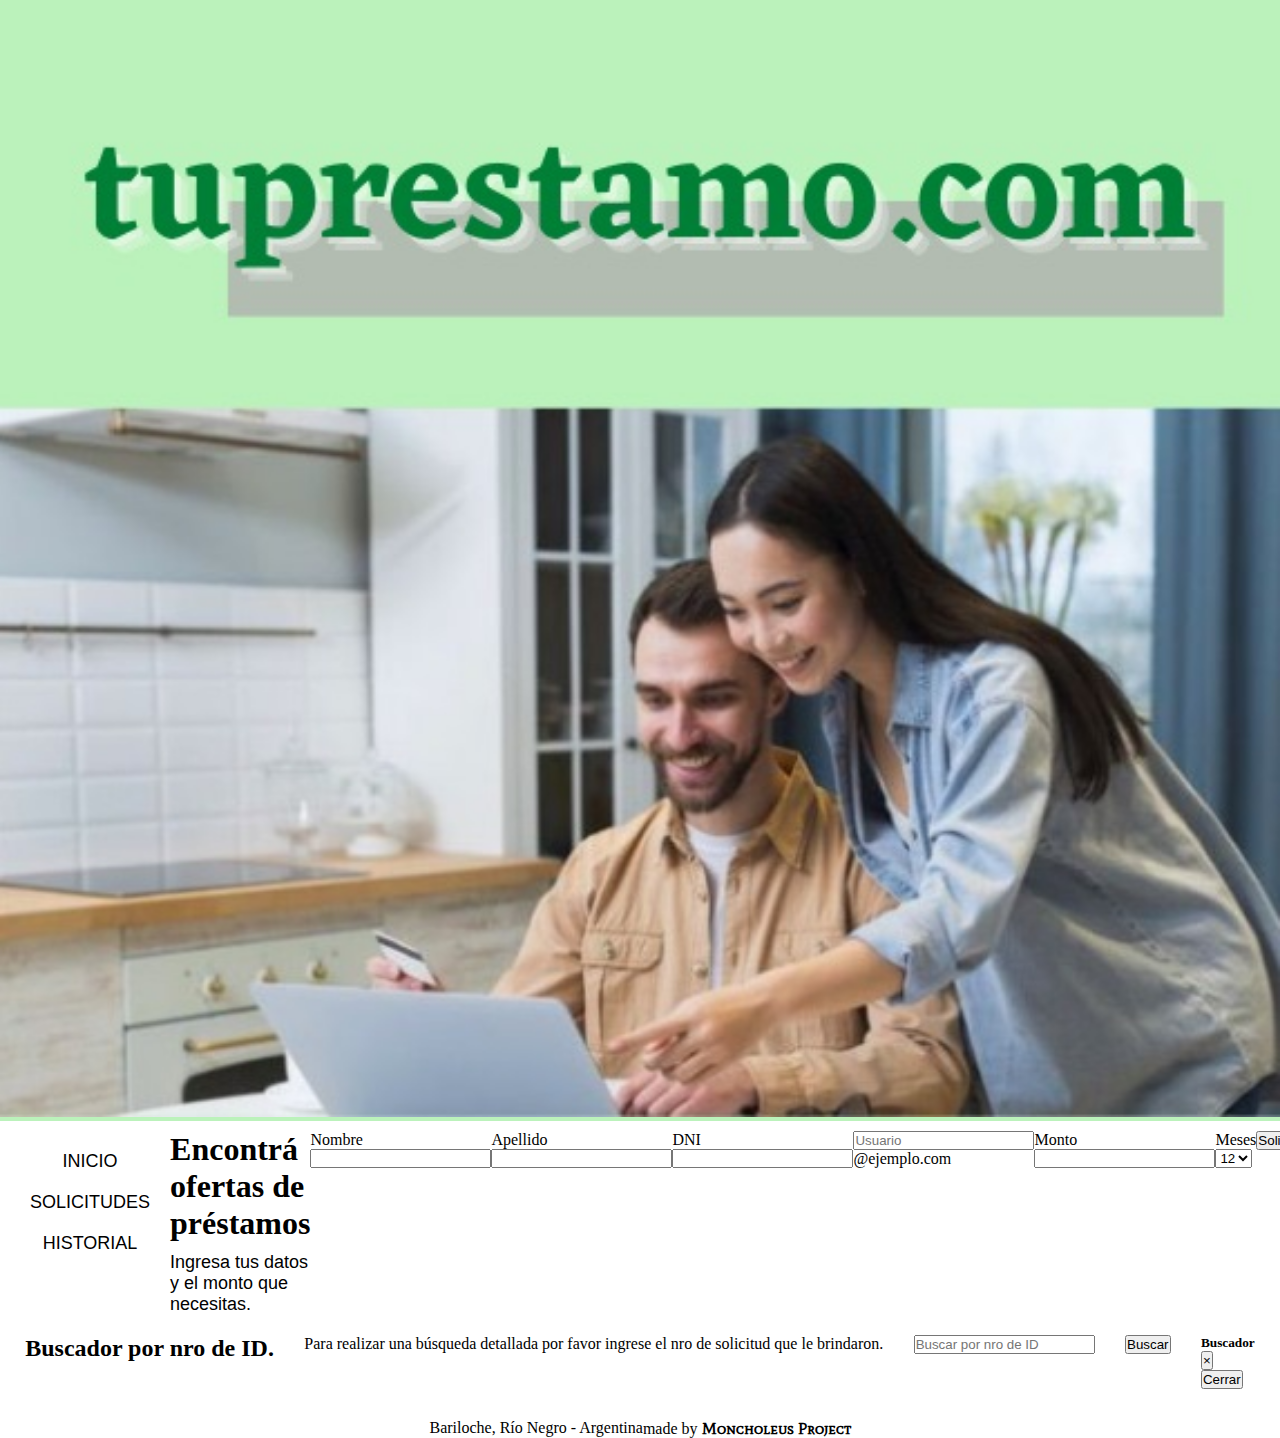
==== commit 3923120c: "version final TP Simulador para CoderHouse 02 de agosto de 21" ====
--- a/index.html
+++ b/index.html
@@ -23,11 +23,21 @@
     <form action=""><!-- Form Solcitudes -->
         <div class="calculator row">
             <div class="col-12">
-                <ul class="enlace">
-                <li class="col-4"><a href="index.html">Inicio</a></li>
-                <li class="col-4"><a href="search.html">Solicitudes</a></li>
-                <li class="col-4"><a href="history.html">Historial</a></li>
-                </ul>
+                <nav class="navbar navbar-expand-md navbar-light">
+                    <div class="collapse navbar-collapse" id="collapsibleNavbar">
+                      <ul class="navbar-nav mr-auto">
+                        <li class="nav-item">
+                            <a class="nav-link enlace active" href="index.html">Inicio</a>
+                        </li>
+                        <li class="nav-item">
+                            <a class="nav-link enlace" href="views/search.html">Solicitudes</a>
+                        </li>
+                        <li class="nav-item">
+                          <a class="nav-link enlace" href="views/history.html">Historial</a></a>
+                      </li>
+                      </ul>
+                    </div>
+                  </nav>
             </div>
             <div class="usuarios col-12">
                 <div id="saludo">
--- a/css/index.css
+++ b/css/index.css
@@ -50,6 +50,13 @@
     text-shadow: 2px 2px 4px gray;
     color: black;
 }
+.navbar {
+    padding: 0%;
+    margin: 0%;
+}
+.nav-item {
+    font-size: 18px;
+}
 .mp {
     font-family: 'Mate SC', serif;
     text-transform: none;
